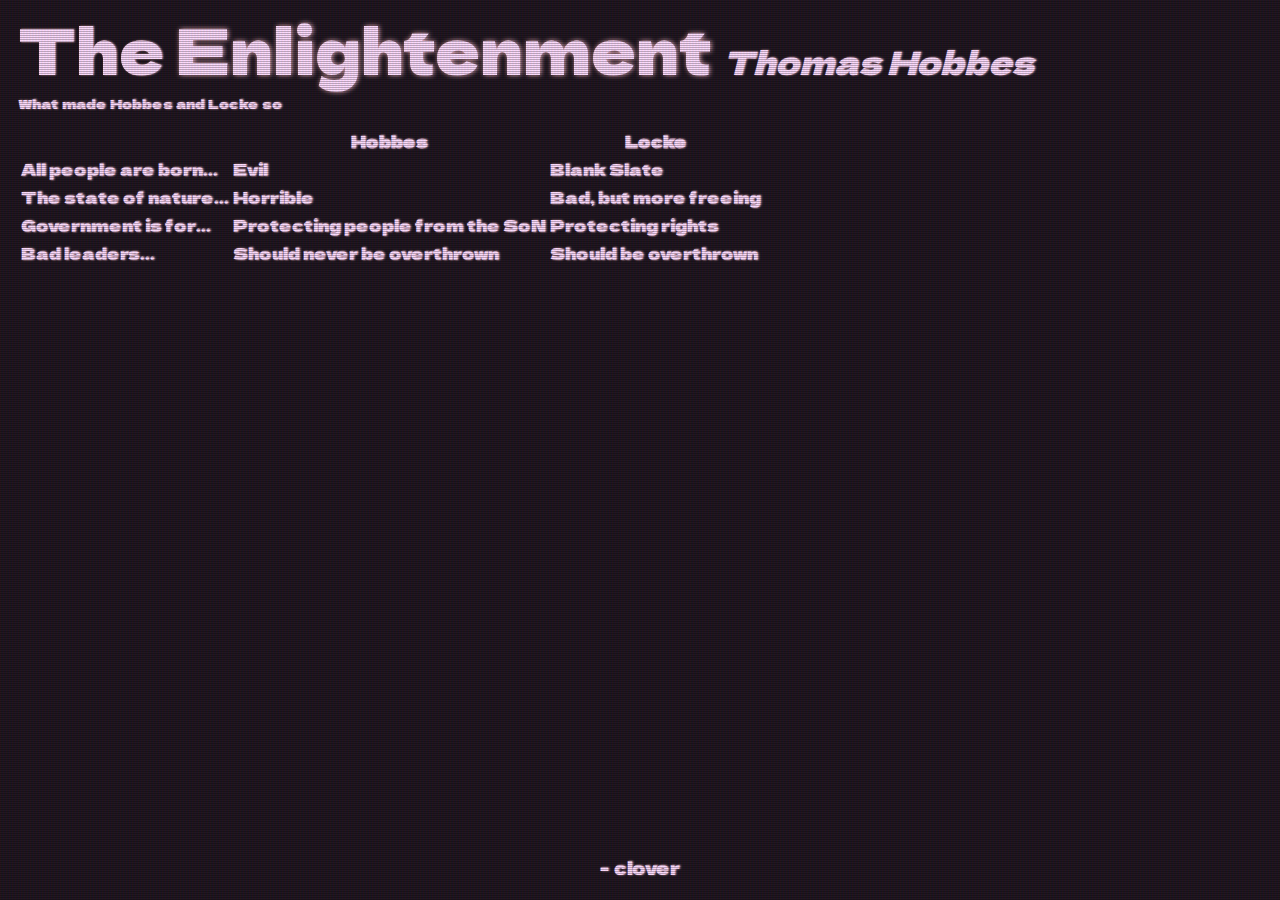
==== subpage/comp/index.html @ bac4c88e "Create index.html" ====
<html lang="en">
<head>
    <meta charset="UTF-8">
    <meta name="viewport" content="width=device-width, initial-scale=1.0">
    <title>callmeclover - enlightenment mini project</title>
    <link rel="stylesheet" href="../../universal.css">
</head>
<body>
    <div class='display' id='display'>

        <div class='flexbox'>
          <span class='title-the'>The <span class='title-enl' id='enl'>Enlightenment</span> <span style="font-size: 32px;"><em>Thomas Hobbes</em></span></span>
        </div>
        <p class='test' style="font-size: small;" data-text="What made Hobbes and Locke so different? Let's about it."></p>

        <table>
  <thead>
    <tr>
      <th colspan="1">&nbsp;</th>
      <th colspan="1">Hobbes</th>
      <th colspan="1">Locke</th>
    </tr>
  </thead>
  <tbody>
    <tr>
      <td>All people are born...</td>
      <td>Evil</td>
      <td>Blank Slate</td>
    </tr>
    <tr>
      <td>The state of nature...</td>
      <td>Horrible</td>
      <td>Bad, but more freeing</td>
    </tr>
    <tr>
      <td>Government is for...</td>
      <td>Protecting people from the SoN</td>
      <td>Protecting rights</td>
    </tr>
    <tr>
      <td>Bad leaders...</td>
      <td>Should never be overthrown</td>
      <td>Should be overthrown</td>
    </tr>
  </tbody>
</table>
      
        <footer style='font-size: 0.8em; text-align: center; position: absolute; bottom: 20px; left: 0; right: 0;'><p class='pssst' data-text='(pssst... click these to get around the page)'></p>
          <span class='underlinedlink'><a class='underlinedlinkth' data-text='Main Page' onclick="document.getElementById('display').classList.toggle('fadeout'); setTimeout(() => {
            window.location = '../../'
        }, 2000);"></a></span><br>
          <span class='underlinedlink'><a class='underlinedlinkjl' data-text='John Locke' onclick="document.getElementById('display').classList.toggle('fadeout'); setTimeout(() => {
            window.location = '../locke'
        }, 2000);"></a></span><br>- clover</footer>
      </div>
      
      <script src="../../index.js"></script>
      <script src="https://code.jquery.com/jquery-3.7.1.min.js"></script>
</body>
</html>
---- universal.css ----
@import url('https://fonts.googleapis.com/css2?family=Dela+Gothic+One&display=swap');

html,
body {
  font-family: 'Dela Gothic One';
  text-shadow: pink 1px 0 2px;
  background: #1f151f;
  color: #ffddff;
  padding: 10px 5px;
  user-select: none;
  overflow: shown;
}

.flexbox {
  font-size: 62px;
  line-height: 40px;
}

.title-the,
.title-enl {
  user-select: none;
}

.title-enl {
  transition: text-shadow 0.7s;
}

.title-the {
  text-shadow: pink 1px 0 2px;
}

.light {
  text-shadow: pink 1px 0 5px;
  transition: text-shadow 0.7s;
}

.underlinedlink {
  text-decoration: underline;
  cursor: pointer;
  user-select: all;
  transition: color 0.7s;
}

.underlinedlink:hover {
  transition: color 0.4s;
  color: hotpink;
}

@keyframes flicker {
  0% {
    opacity: 0.27861;
  }

  5% {
    opacity: 0.34769;
  }

  10% {
    opacity: 0.23604;
  }

  15% {
    opacity: 0.90626;
  }

  20% {
    opacity: 0.18128;
  }

  25% {
    opacity: 0.83891;
  }

  30% {
    opacity: 0.65583;
  }

  35% {
    opacity: 0.67807;
  }

  40% {
    opacity: 0.26559;
  }

  45% {
    opacity: 0.84693;
  }

  50% {
    opacity: 0.96019;
  }

  55% {
    opacity: 0.08594;
  }

  60% {
    opacity: 0.20313;
  }

  65% {
    opacity: 0.71988;
  }

  70% {
    opacity: 0.53455;
  }

  75% {
    opacity: 0.37288;
  }

  80% {
    opacity: 0.71428;
  }

  85% {
    opacity: 0.70419;
  }

  90% {
    opacity: 0.7003;
  }

  95% {
    opacity: 0.36108;
  }

  100% {
    opacity: 0.24387;
  }
}

@keyframes textShadow {
  0% {
    text-shadow: 0.4389924193300864px 0 1px rgba(0, 30, 255, 0.5), -0.4389924193300864px 0 1px rgba(255, 0, 80, 0.3), 0 0 3px;
  }

  5% {
    text-shadow: 2.7928974010788217px 0 1px rgba(0, 30, 255, 0.5), -2.7928974010788217px 0 1px rgba(255, 0, 80, 0.3), 0 0 3px;
  }

  10% {
    text-shadow: 0.02956275843481219px 0 1px rgba(0, 30, 255, 0.5), -0.02956275843481219px 0 1px rgba(255, 0, 80, 0.3), 0 0 3px;
  }

  15% {
    text-shadow: 0.40218538552878136px 0 1px rgba(0, 30, 255, 0.5), -0.40218538552878136px 0 1px rgba(255, 0, 80, 0.3), 0 0 3px;
  }

  20% {
    text-shadow: 3.4794037899852017px 0 1px rgba(0, 30, 255, 0.5), -3.4794037899852017px 0 1px rgba(255, 0, 80, 0.3), 0 0 3px;
  }

  25% {
    text-shadow: 1.6125630401149584px 0 1px rgba(0, 30, 255, 0.5), -1.6125630401149584px 0 1px rgba(255, 0, 80, 0.3), 0 0 3px;
  }

  30% {
    text-shadow: 0.7015590085143956px 0 1px rgba(0, 30, 255, 0.5), -0.7015590085143956px 0 1px rgba(255, 0, 80, 0.3), 0 0 3px;
  }

  35% {
    text-shadow: 3.896914047650351px 0 1px rgba(0, 30, 255, 0.5), -3.896914047650351px 0 1px rgba(255, 0, 80, 0.3), 0 0 3px;
  }

  40% {
    text-shadow: 3.870905614848819px 0 1px rgba(0, 30, 255, 0.5), -3.870905614848819px 0 1px rgba(255, 0, 80, 0.3), 0 0 3px;
  }

  45% {
    text-shadow: 2.231056963361899px 0 1px rgba(0, 30, 255, 0.5), -2.231056963361899px 0 1px rgba(255, 0, 80, 0.3), 0 0 3px;
  }

  50% {
    text-shadow: 0.08084290417898504px 0 1px rgba(0, 30, 255, 0.5), -0.08084290417898504px 0 1px rgba(255, 0, 80, 0.3), 0 0 3px;
  }

  55% {
    text-shadow: 2.3758461067427543px 0 1px rgba(0, 30, 255, 0.5), -2.3758461067427543px 0 1px rgba(255, 0, 80, 0.3), 0 0 3px;
  }

  60% {
    text-shadow: 2.202193051050636px 0 1px rgba(0, 30, 255, 0.5), -2.202193051050636px 0 1px rgba(255, 0, 80, 0.3), 0 0 3px;
  }

  65% {
    text-shadow: 2.8638780614874975px 0 1px rgba(0, 30, 255, 0.5), -2.8638780614874975px 0 1px rgba(255, 0, 80, 0.3), 0 0 3px;
  }

  70% {
    text-shadow: 0.48874025155497314px 0 1px rgba(0, 30, 255, 0.5), -0.48874025155497314px 0 1px rgba(255, 0, 80, 0.3), 0 0 3px;
  }

  75% {
    text-shadow: 1.8948491305757957px 0 1px rgba(0, 30, 255, 0.5), -1.8948491305757957px 0 1px rgba(255, 0, 80, 0.3), 0 0 3px;
  }

  80% {
    text-shadow: 0.0833037308038857px 0 1px rgba(0, 30, 255, 0.5), -0.0833037308038857px 0 1px rgba(255, 0, 80, 0.3), 0 0 3px;
  }

  85% {
    text-shadow: 0.09769827255241735px 0 1px rgba(0, 30, 255, 0.5), -0.09769827255241735px 0 1px rgba(255, 0, 80, 0.3), 0 0 3px;
  }

  90% {
    text-shadow: 3.443339761481782px 0 1px rgba(0, 30, 255, 0.5), -3.443339761481782px 0 1px rgba(255, 0, 80, 0.3), 0 0 3px;
  }

  95% {
    text-shadow: 2.1841838852799786px 0 1px rgba(0, 30, 255, 0.5), -2.1841838852799786px 0 1px rgba(255, 0, 80, 0.3), 0 0 3px;
  }

  100% {
    text-shadow: 2.6208764473832513px 0 1px rgba(0, 30, 255, 0.5), -2.6208764473832513px 0 1px rgba(255, 0, 80, 0.3), 0 0 3px;
  }
}

.pssst {
  margin-top: -10px;
  font-size: 18px;
  color: rgb(192, 192, 192);
  opacity: 0.3;
}

.display::after {
  content: " ";
  display: block;
  position: absolute;
  top: 0;
  left: 0;
  bottom: 0;
  right: 0;
  background: rgba(18, 16, 16, 0.1);
  opacity: 0;
  z-index: 2;
  pointer-events: none;
  animation: flicker 0.15s infinite;
}

.display::before {
  content: " ";
  display: block;
  position: absolute;
  top: 0;
  left: 0;
  bottom: 0;
  right: 0;
  background: linear-gradient(rgba(18, 16, 16, 0) 50%, rgba(0, 0, 0, 0.25) 50%), linear-gradient(90deg, rgba(255, 0, 0, 0.06), rgba(0, 255, 0, 0.02), rgba(0, 0, 255, 0.06));
  z-index: 2;
  background-size: 100% 2px, 3px 100%;
  pointer-events: none;
}

.display {
  animation: textShadow 1.6s infinite;
  width: 100%;
  height: 100%;
  font-size: 22px;
  opacity: 0;
}

.fadeout {
  transition: opacity 1s !important;
  transition-timing-function: ease-in, cubic-bezier(0.1, 0.7, 1, 0.1) !important;
  opacity: 0 !important;
}

.fadein {
  transition: opacity 1.5s;
  transition-timing-function: ease-out, cubic-bezier(0.1, 1, 0.7, 0.1);
  opacity: 1;
}
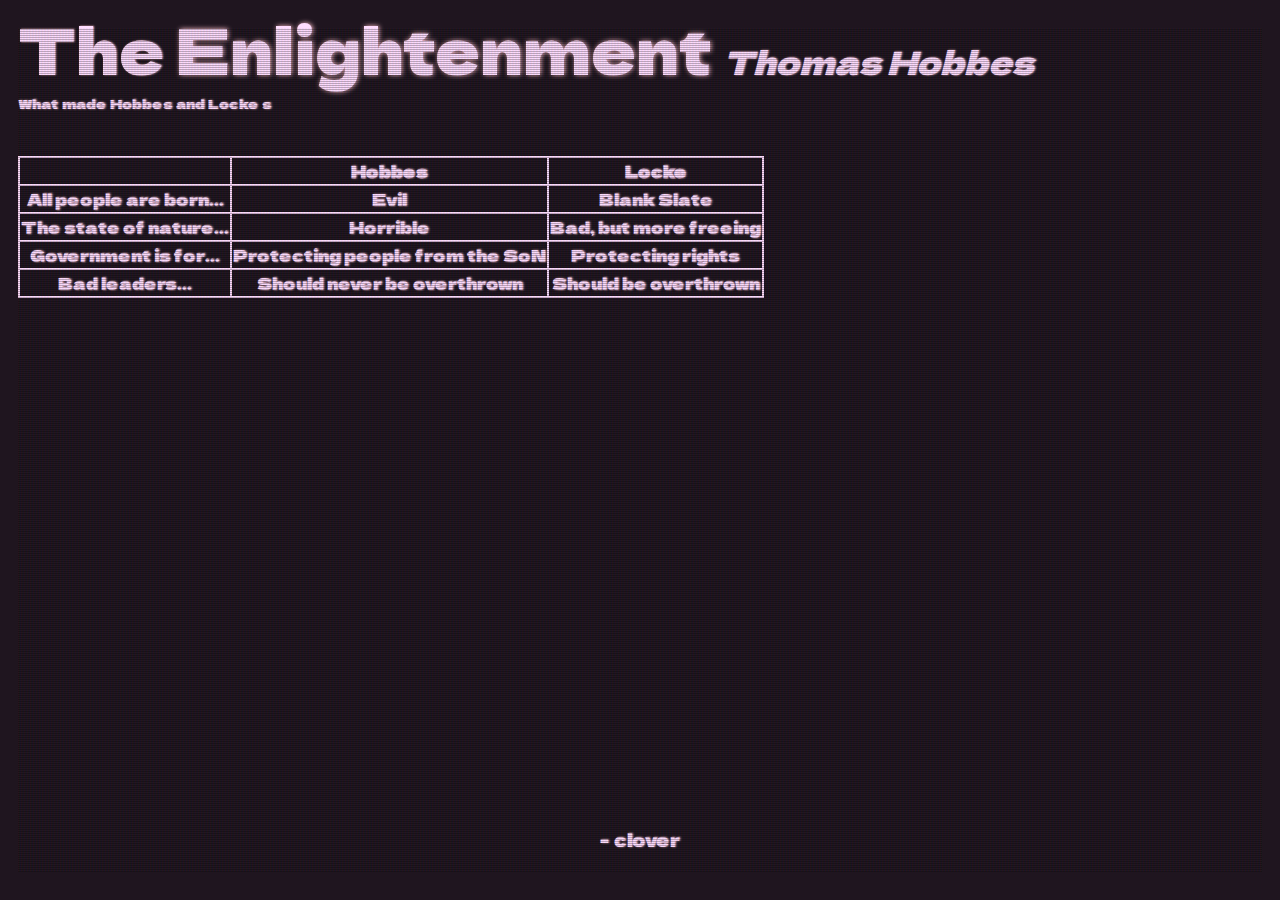
==== commit 7ffc6a52: "Update index.html" ====
--- a/subpage/comp/index.html
+++ b/subpage/comp/index.html
@@ -48,9 +48,6 @@
         <footer style='font-size: 0.8em; text-align: center; position: absolute; bottom: 20px; left: 0; right: 0;'><p class='pssst' data-text='(pssst... click these to get around the page)'></p>
           <span class='underlinedlink'><a class='underlinedlinkth' data-text='Main Page' onclick="document.getElementById('display').classList.toggle('fadeout'); setTimeout(() => {
             window.location = '../../'
-        }, 2000);"></a></span><br>
-          <span class='underlinedlink'><a class='underlinedlinkjl' data-text='John Locke' onclick="document.getElementById('display').classList.toggle('fadeout'); setTimeout(() => {
-            window.location = '../locke'
         }, 2000);"></a></span><br>- clover</footer>
       </div>
       
--- a/universal.css
+++ b/universal.css
@@ -8,7 +8,19 @@
   color: #ffddff;
   padding: 10px 5px;
   user-select: none;
-  overflow: shown;
+  overflow: visible;
+}
+
+table td, table th {
+  border: 2px solid #ffddff;
+  text-align: center;
+}
+
+table {
+  display: inline-table;
+  border-collapse: collapse;
+  margin-top: 30px;
+  border-radius: 1em;
 }
 
 .flexbox {
@@ -256,10 +268,12 @@
 
 .display {
   animation: textShadow 1.6s infinite;
+  position: sticky;
   width: 100%;
   height: 100%;
   font-size: 22px;
   opacity: 0;
+  overflow: visible;
 }
 
 .fadeout {
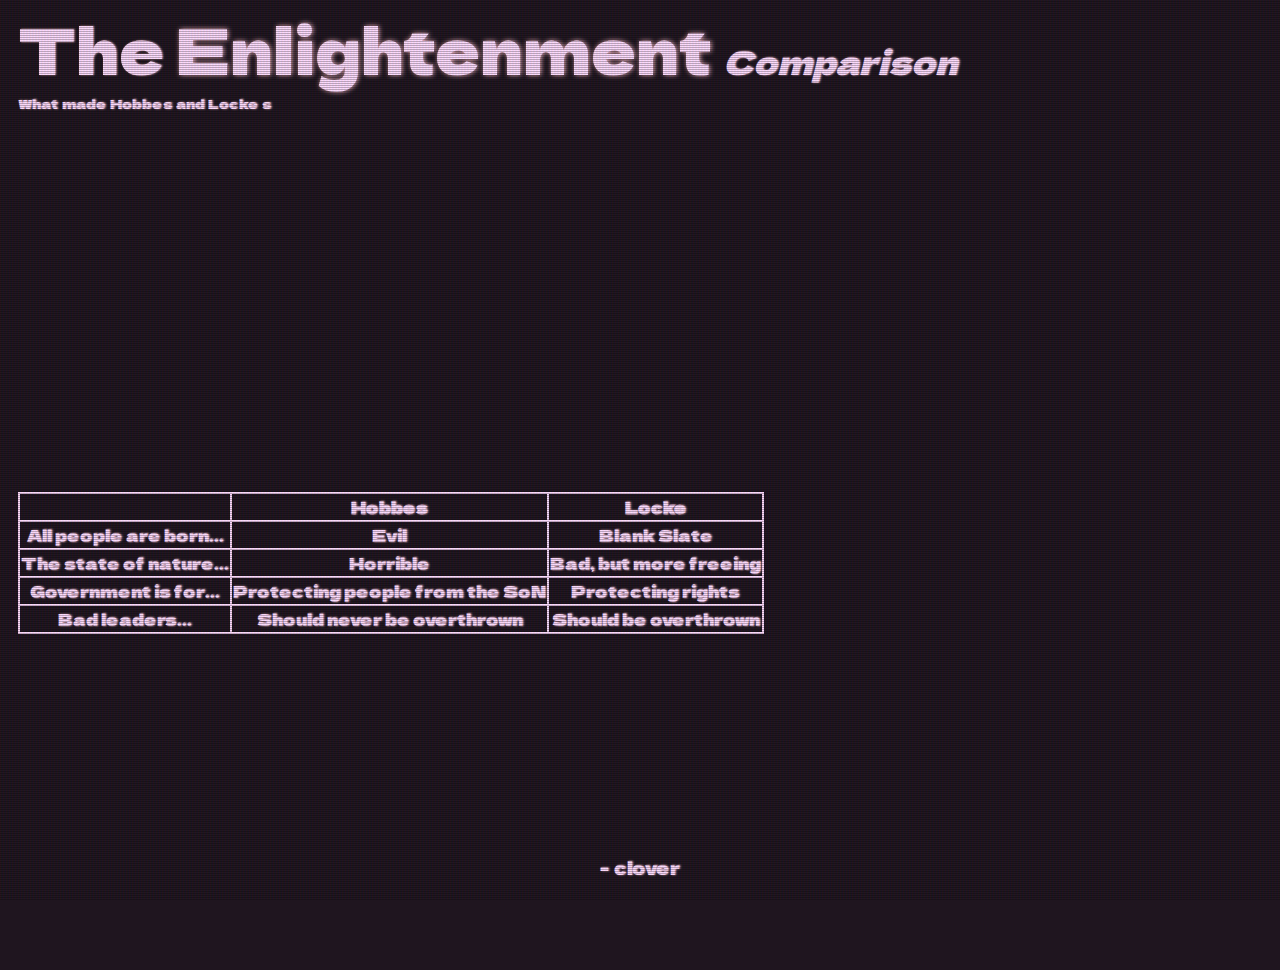
==== commit f2765e16: "woah is that a [FINISHEDPROJ]?" ====
--- a/subpage/comp/index.html
+++ b/subpage/comp/index.html
@@ -9,11 +9,11 @@
     <div class='display' id='display'>
 
         <div class='flexbox'>
-          <span class='title-the'>The <span class='title-enl' id='enl'>Enlightenment</span> <span style="font-size: 32px;"><em>Thomas Hobbes</em></span></span>
+          <span class='title-the'>The <span class='title-enl' id='enl'>Enlightenment</span> <span style="font-size: 32px;"><em>Comparison</em></span></span>
         </div>
         <p class='test' style="font-size: small;" data-text="What made Hobbes and Locke so different? Let's about it."></p>
-
-        <table>
+<div class="aligner">
+        <table style="align-self: center; justify-self: center;">
   <thead>
     <tr>
       <th colspan="1">&nbsp;</th>
@@ -43,7 +43,7 @@
       <td>Should be overthrown</td>
     </tr>
   </tbody>
-</table>
+</table></div>
       
         <footer style='font-size: 0.8em; text-align: center; position: absolute; bottom: 20px; left: 0; right: 0;'><p class='pssst' data-text='(pssst... click these to get around the page)'></p>
           <span class='underlinedlink'><a class='underlinedlinkth' data-text='Main Page' onclick="document.getElementById('display').classList.toggle('fadeout'); setTimeout(() => {
--- a/universal.css
+++ b/universal.css
@@ -51,6 +51,7 @@
   cursor: pointer;
   user-select: all;
   transition: color 0.7s;
+  color: #ffddff;
 }
 
 .underlinedlink:hover {
@@ -268,7 +269,6 @@
 
 .display {
   animation: textShadow 1.6s infinite;
-  position: sticky;
   width: 100%;
   height: 100%;
   font-size: 22px;
@@ -287,3 +287,9 @@
   transition-timing-function: ease-out, cubic-bezier(0.1, 1, 0.7, 0.1);
   opacity: 1;
 }
+
+.aligner {
+  display: flex;
+  height: 100%;
+  width: 100%;
+}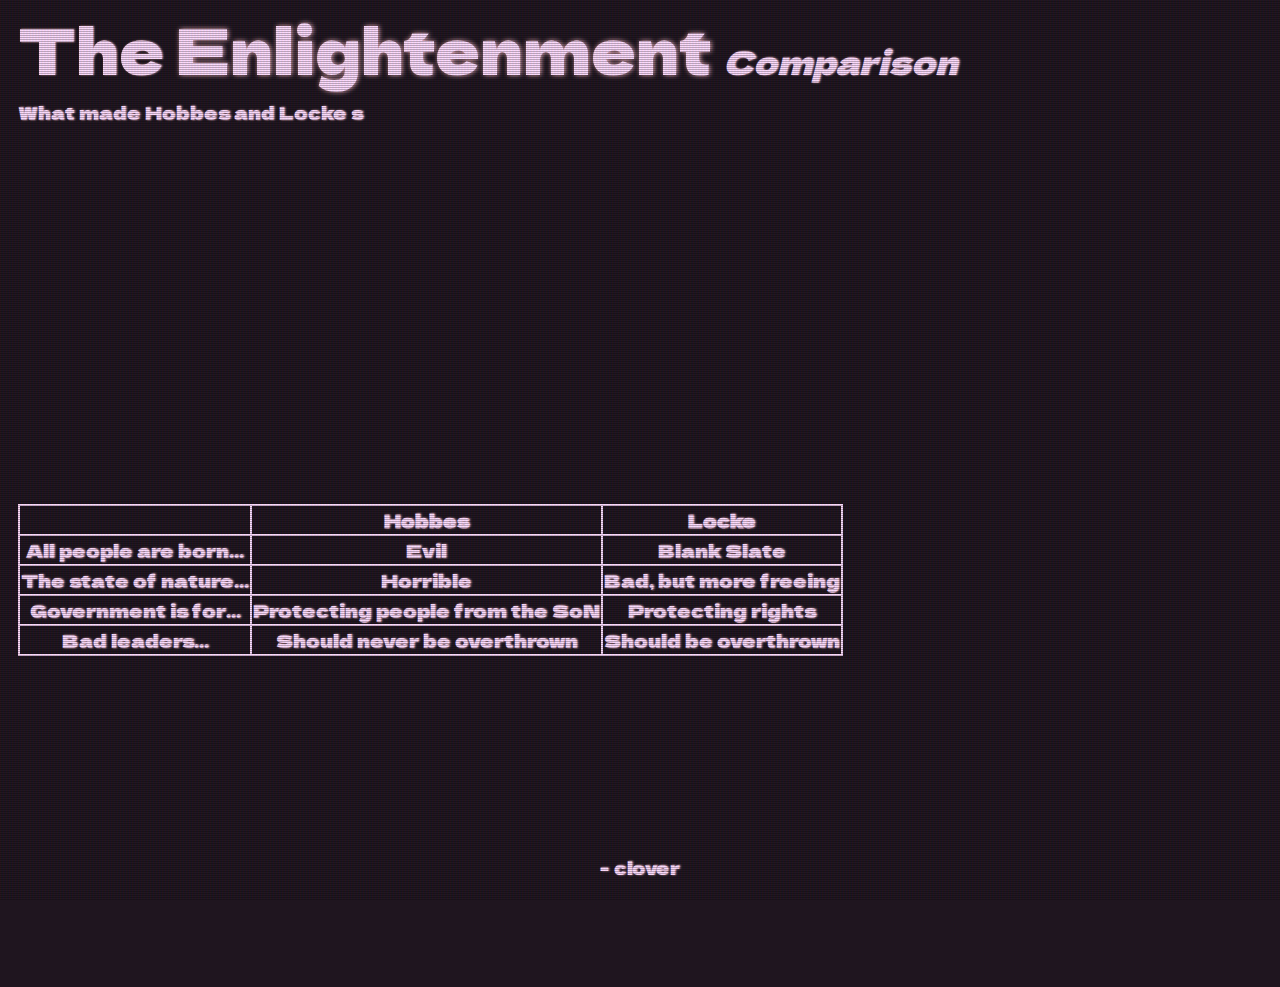
==== commit d0cdb13b: "fix" ====
--- a/subpage/comp/index.html
+++ b/subpage/comp/index.html
@@ -11,9 +11,9 @@
         <div class='flexbox'>
           <span class='title-the'>The <span class='title-enl' id='enl'>Enlightenment</span> <span style="font-size: 32px;"><em>Comparison</em></span></span>
         </div>
-        <p class='test' style="font-size: small;" data-text="What made Hobbes and Locke so different? Let's about it."></p>
-<div class="aligner">
-        <table style="align-self: center; justify-self: center;">
+        <p class='test' style="font-size: large;" data-text="What made Hobbes and Locke so different? Let's about it."></p>
+<div class="aligner" style="text-align: center;">
+        <table style="align-self: center; justify-self: center; font-size: large;">
   <thead>
     <tr>
       <th colspan="1">&nbsp;</th>
